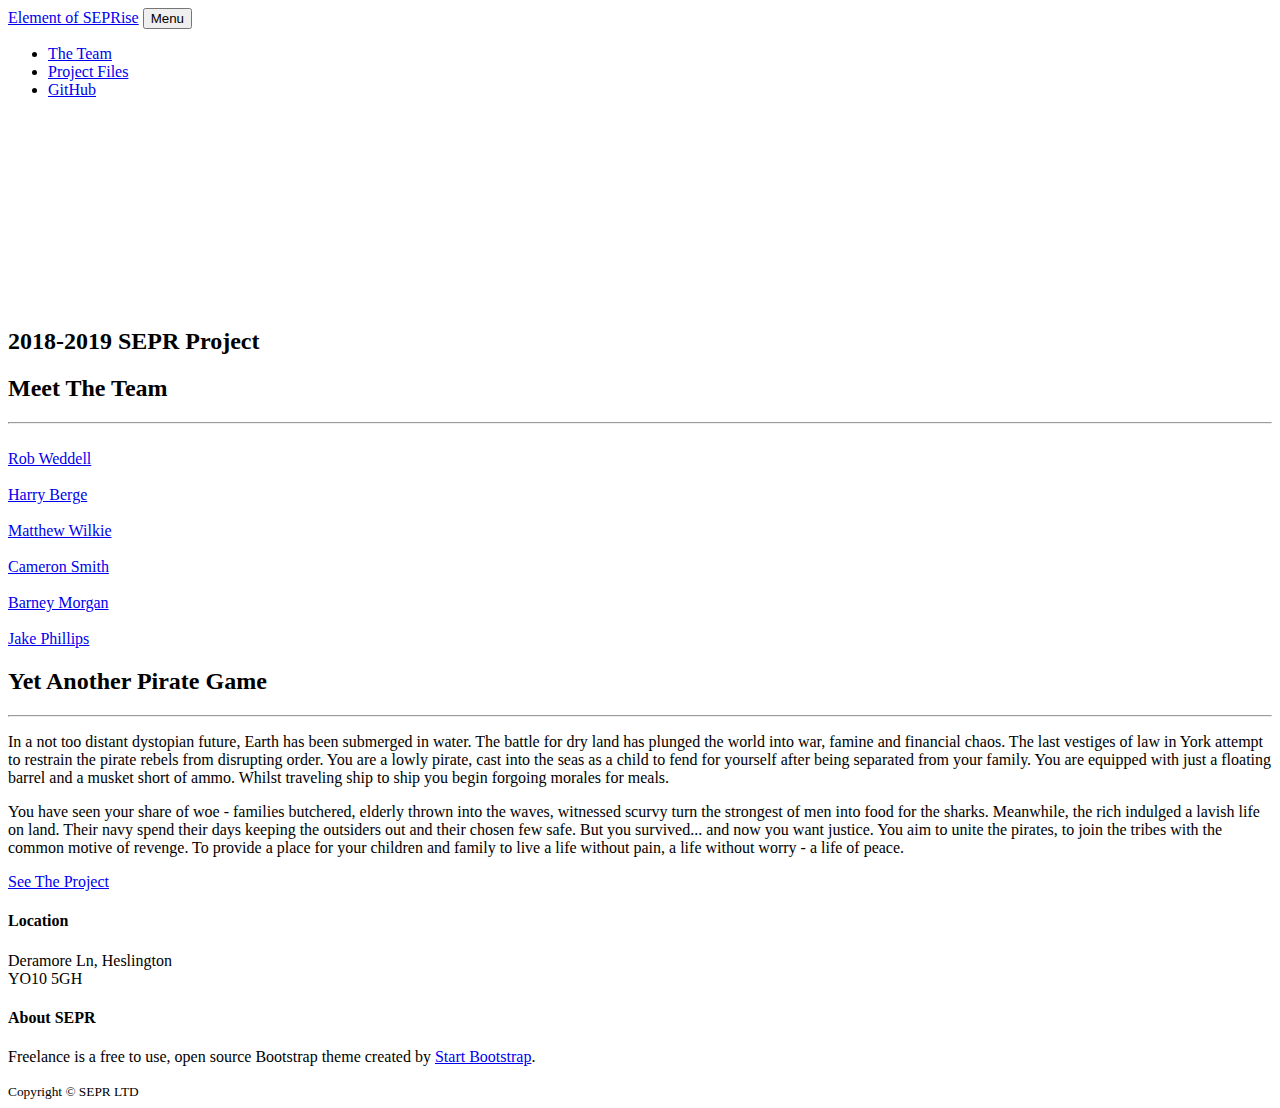
==== index.html @ d868c149 "Update index.html" ====
<!DOCTYPE html>
<html lang="en">

  <head>

    <meta charset="utf-8">
    <meta name="viewport" content="width=device-width, initial-scale=1, shrink-to-fit=no">
    <meta name="description" content="">
    <meta name="author" content="">
    <link rel="icon" type="image/png" href="img/portfolio/profile.png" sizes="16x16">
    <link rel="icon" type="image/png" href="img/portfolio/profile.png" sizes="32x32">
    <link rel="shortcut icon" href="img/portfolio/profile.png" />

    <title>SEPR</title>

    <!-- Bootstrap core CSS -->
    <link href="vendor/bootstrap/css/bootstrap.min.css" rel="stylesheet">

    <!-- Custom fonts for this template -->
    <link href="vendor/fontawesome-free/css/all.min.css" rel="stylesheet" type="text/css">
    <link href="https://fonts.googleapis.com/css?family=Montserrat:400,700" rel="stylesheet" type="text/css">
    <link href="https://fonts.googleapis.com/css?family=Lato:400,700,400italic,700italic" rel="stylesheet" type="text/css">

    <!-- Plugin CSS -->
    <link href="vendor/magnific-popup/magnific-popup.css" rel="stylesheet" type="text/css">

    <!-- Custom styles for this template -->
    <link href="css/freelancer.css" rel="stylesheet">

  </head>

  <body id="page-top">

    <!-- Navigation -->
    <nav class="navbar navbar-expand-lg bg-secondary fixed-top text-uppercase" id="mainNav">
      <div class="container">
        <a class="navbar-brand js-scroll-trigger" href="#page-top">Element of SEPRise</a>
        <button class="navbar-toggler navbar-toggler-right text-uppercase bg-primary text-white rounded" type="button" data-toggle="collapse" data-target="#navbarResponsive" aria-controls="navbarResponsive" aria-expanded="false" aria-label="Toggle navigation">
          Menu
          <i class="fas fa-bars"></i>
        </button>
        <div class="collapse navbar-collapse" id="navbarResponsive">
          <ul class="navbar-nav ml-auto">
            <li class="nav-item mx-0 mx-lg-1">
              <a class="nav-link py-3 px-0 px-lg-3 rounded js-scroll-trigger" href="#portfolio">The Team</a>
            </li>
            <li class="nav-item mx-0 mx-lg-1">
              <a class="nav-link py-3 px-0 px-lg-3 rounded js-scroll-trigger" href="Project.html">Project Files</a>
            </li>
            <li class="nav-item mx-0 mx-lg-1">
              <a class="nav-link py-3 px-0 px-lg-3 rounded js-scroll-trigger" href="https://github.com/SEPR4/PirateGame">GitHub</a>
            </li>
          </ul>
        </div>
      </div>
    </nav>

     <!-- header -->
   <header>
  <div class="overlay"></div>
      <video playsinline="playsinline" autoplay="autoplay" muted="muted" loop="loop">
    <source src="img/portfolio/Video.mp4" type="video/mp4">
  </video>
  <div class="container h-100">
    <div class="d-flex text-center h-100">
      <div class="my-auto w-100 text-white">
        <h1 class="display-3"></h1>
        <img class="img-fluid mb-5 d-block mx-auto" src="img/profile.png" alt="">
        <h2>2018-2019 SEPR Project</h2>
      </div>
    </div>
  </div>
</header>
    
    <!-- Portfolio Grid Section -->
    <section class="portfolio" id="portfolio">
      <div class="container">
        <h2 class="text-center text-uppercase text-secondary mb-0">Meet The Team</h2>
        <hr class="star-dark mb-5">
        <div class="row">
          <div class="col-md-6 col-lg-4">
            <a class="portfolio-item d-block mx-auto" href="#portfolio-modal-1">
              <div class="portfolio-item-caption d-flex position-absolute h-100 w-100">
                <div class="portfolio-item-caption-content my-auto w-100 text-center text-white">
                  <i class="fas fa-search-plus fa-3x"></i>
                </div>
              </div>
              <img class="img-fluid" src="img/portfolio/Rob.jpg" alt="">
              <figcaption class="figure-caption text-right">Rob Weddell</figcaption>
            </a>
          </div>
          <div class="col-md-6 col-lg-4">
            <a class="portfolio-item d-block mx-auto" href="#portfolio-modal-2">
              <div class="portfolio-item-caption d-flex position-absolute h-100 w-100">
                <div class="portfolio-item-caption-content my-auto w-100 text-center text-white">
                  <i class="fas fa-search-plus fa-3x"></i>
                </div>
              </div>
              <img class="img-fluid" src="img/portfolio/Harry.jpg" alt="">
              <figcaption class="figure-caption text-right">Harry Berge</figcaption>
            </a>
          </div>
          <div class="col-md-6 col-lg-4">
            <a class="portfolio-item d-block mx-auto" href="#portfolio-modal-3">
              <div class="portfolio-item-caption d-flex position-absolute h-100 w-100">
                <div class="portfolio-item-caption-content my-auto w-100 text-center text-white">
                  <i class="fas fa-search-plus fa-3x"></i>
                </div>
              </div>
              <img class="img-fluid" src="img/portfolio/Matthew.jpg" alt="">
              <figcaption class="figure-caption text-right">Matthew Wilkie</figcaption>
            </a>
          </div>
          <div class="col-md-6 col-lg-4">
            <a class="portfolio-item d-block mx-auto" href="#portfolio-modal-4">
              <div class="portfolio-item-caption d-flex position-absolute h-100 w-100">
                <div class="portfolio-item-caption-content my-auto w-100 text-center text-white">
                  <i class="fas fa-search-plus fa-3x"></i>
                </div>
              </div>
              <img class="img-fluid" src="img/portfolio/Cameron.jpg" alt="">
              <figcaption class="figure-caption text-right">Cameron Smith</figcaption>
            </a>
          </div>
          <div class="col-md-6 col-lg-4">
            <a class="portfolio-item d-block mx-auto" href="#portfolio-modal-5">
              <div class="portfolio-item-caption d-flex position-absolute h-100 w-100">
                <div class="portfolio-item-caption-content my-auto w-100 text-center text-white">
                  <i class="fas fa-search-plus fa-3x"></i>
                </div>
              </div>
              <img class="img-fluid" src="img/portfolio/Barney.jpg" alt="">
              <figcaption class="figure-caption text-right">Barney Morgan</figcaption>
            </a>
          </div>
          <div class="col-md-6 col-lg-4">
            <a class="portfolio-item d-block mx-auto" href="#portfolio-modal-6">
              <div class="portfolio-item-caption d-flex position-absolute h-100 w-100">
                <div class="portfolio-item-caption-content my-auto w-100 text-center text-white">
                  <i class="fas fa-search-plus fa-3x"></i>
                </div>
              </div>
              <img class="img-fluid" src="img/portfolio/Jake.jpg" alt="">
              <figcaption class="figure-caption text-right">Jake Phillips</figcaption>
            </a>
          </div>
        </div>
      </div>
    </section>

    <!-- About Section -->
    <section class="bg-primary text-white mb-0" id="about">
      <div class="container">
        <h2 class="text-center text-uppercase text-white">Yet Another Pirate Game</h2>
        <hr class="star-light mb-5">
        <div class="row">
          <div class="col-lg-4 ml-auto">
            <p class="lead">In a not too distant dystopian future, Earth has been submerged in water. The battle for dry land has plunged the world into war, famine and financial chaos. The last vestiges of law in York attempt to restrain the pirate rebels from disrupting order. You are a lowly pirate, cast into the seas as a child to fend for yourself after being separated from your family. You are equipped  with just a floating barrel and a musket short of ammo. Whilst traveling ship to ship you begin forgoing morales for meals.</p>
          </div>
          <div class="col-lg-4 mr-auto">
            <p class="lead">You have seen your share of woe - families butchered, elderly thrown into the waves, witnessed scurvy turn the strongest of men into food for the sharks. Meanwhile, the rich indulged a lavish life on land. Their navy spend their days keeping the outsiders out and their chosen few safe. But you survived... and now you want justice. You aim to unite the pirates, to join the tribes with the common motive of revenge. To provide a place for your children and family to live a life without pain, a life without worry - a life of peace.</p>
          </div>
        </div>
        <div class="text-center mt-4">
          <a class="btn btn-xl btn-outline-light" href="Project.html">
            See The Project
          </a>
        </div>
      </div>
    </section>

    

    <!-- Footer -->
    <footer class="footer text-center">
      <div class="container">
        <div class="row">
          <div class="col-md-4 mb-5 mb-lg-0">
            <h4 class="text-uppercase mb-4">Location</h4>
            <p class="lead mb-0">Deramore Ln, Heslington
              <br>YO10 5GH</p>
          </div>
          
          <div class="col-md-4">
            <h4 class="text-uppercase mb-4">About SEPR</h4>
            <p class="lead mb-0">Freelance is a free to use, open source Bootstrap theme created by
              <a href="http://startbootstrap.com">Start Bootstrap</a>.</p>
          </div>
        </div>
      </div>
    </footer>

    <div class="copyright py-4 text-center text-white">
      <div class="container">
        <small>Copyright &copy; SEPR LTD</small>
      </div>
    </div>

    <!-- Scroll to Top Button (Only visible on small and extra-small screen sizes) -->
    <div class="scroll-to-top d-lg-none position-fixed ">
      <a class="js-scroll-trigger d-block text-center text-white rounded" href="#page-top">
        <i class="fa fa-chevron-up"></i>
      </a>
    </div>

    <!-- Bootstrap core JavaScript -->
    <script src="vendor/jquery/jquery.min.js"></script>
    <script src="vendor/bootstrap/js/bootstrap.bundle.min.js"></script>

    <!-- Plugin JavaScript -->
    <script src="vendor/jquery-easing/jquery.easing.min.js"></script>
    <script src="vendor/magnific-popup/jquery.magnific-popup.min.js"></script>

    <!-- Contact Form JavaScript -->
    <script src="js/jqBootstrapValidation.js"></script>
    <script src="js/contact_me.js"></script>

    <!-- Custom scripts for this template -->
    <script src="js/freelancer.min.js"></script>

  </body>

</html>
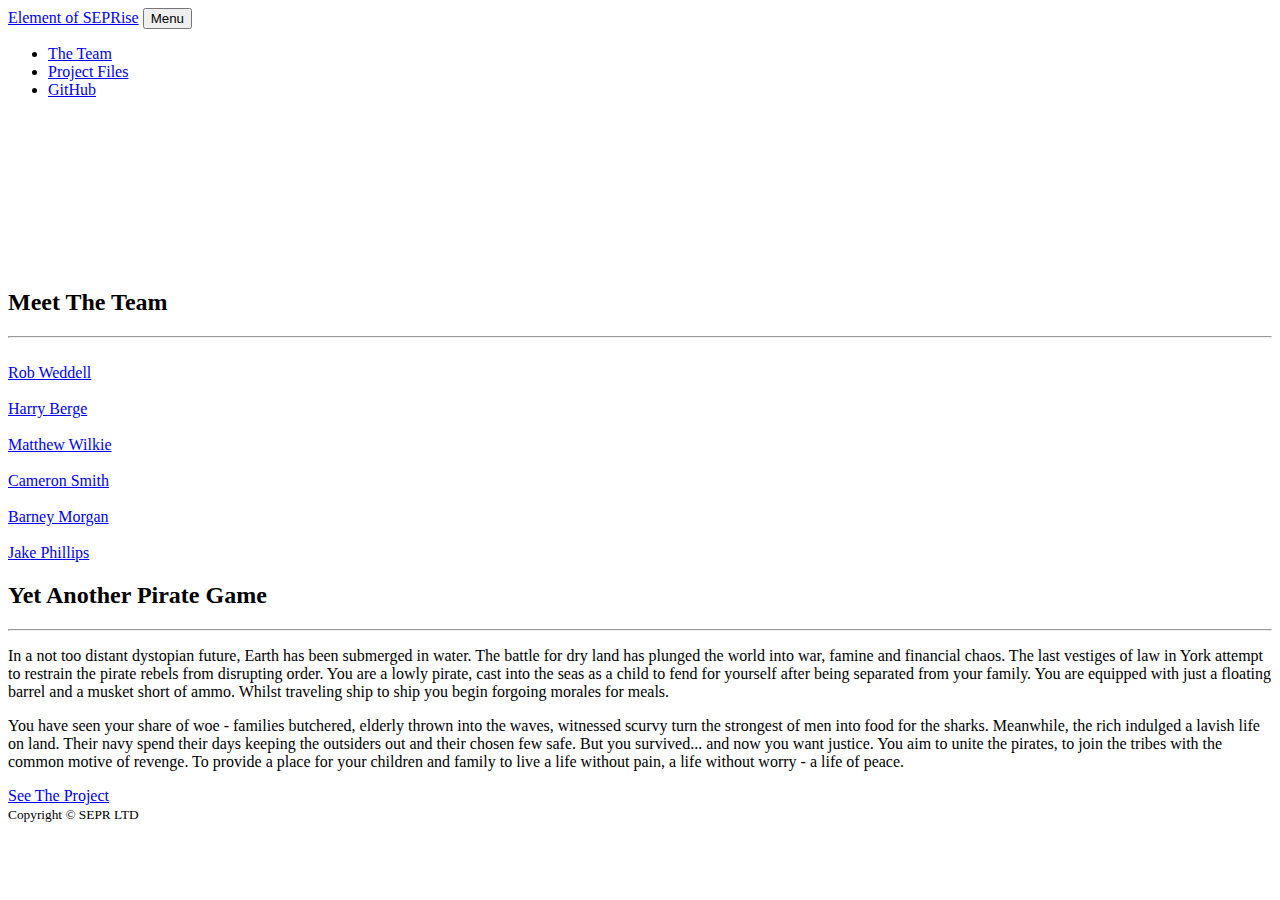
==== commit 21c8c9aa: "New video header" ====
--- a/index.html
+++ b/index.html
@@ -59,17 +59,8 @@
    <header>
   <div class="overlay"></div>
       <video playsinline="playsinline" autoplay="autoplay" muted="muted" loop="loop">
-    <source src="img/portfolio/Video.mp4" type="video/mp4">
+    <source src="img/portfolio/NewHeader.mp4" type="video/mp4">
   </video>
-  <div class="container h-100">
-    <div class="d-flex text-center h-100">
-      <div class="my-auto w-100 text-white">
-        <h1 class="display-3"></h1>
-        <img class="img-fluid mb-5 d-block mx-auto" src="img/profile.png" alt="">
-        <h2>2018-2019 SEPR Project</h2>
-      </div>
-    </div>
-  </div>
 </header>
     
     <!-- Portfolio Grid Section -->
@@ -171,24 +162,6 @@
 
     
 
-    <!-- Footer -->
-    <footer class="footer text-center">
-      <div class="container">
-        <div class="row">
-          <div class="col-md-4 mb-5 mb-lg-0">
-            <h4 class="text-uppercase mb-4">Location</h4>
-            <p class="lead mb-0">Deramore Ln, Heslington
-              <br>YO10 5GH</p>
-          </div>
-          
-          <div class="col-md-4">
-            <h4 class="text-uppercase mb-4">About SEPR</h4>
-            <p class="lead mb-0">Freelance is a free to use, open source Bootstrap theme created by
-              <a href="http://startbootstrap.com">Start Bootstrap</a>.</p>
-          </div>
-        </div>
-      </div>
-    </footer>
 
     <div class="copyright py-4 text-center text-white">
       <div class="container">
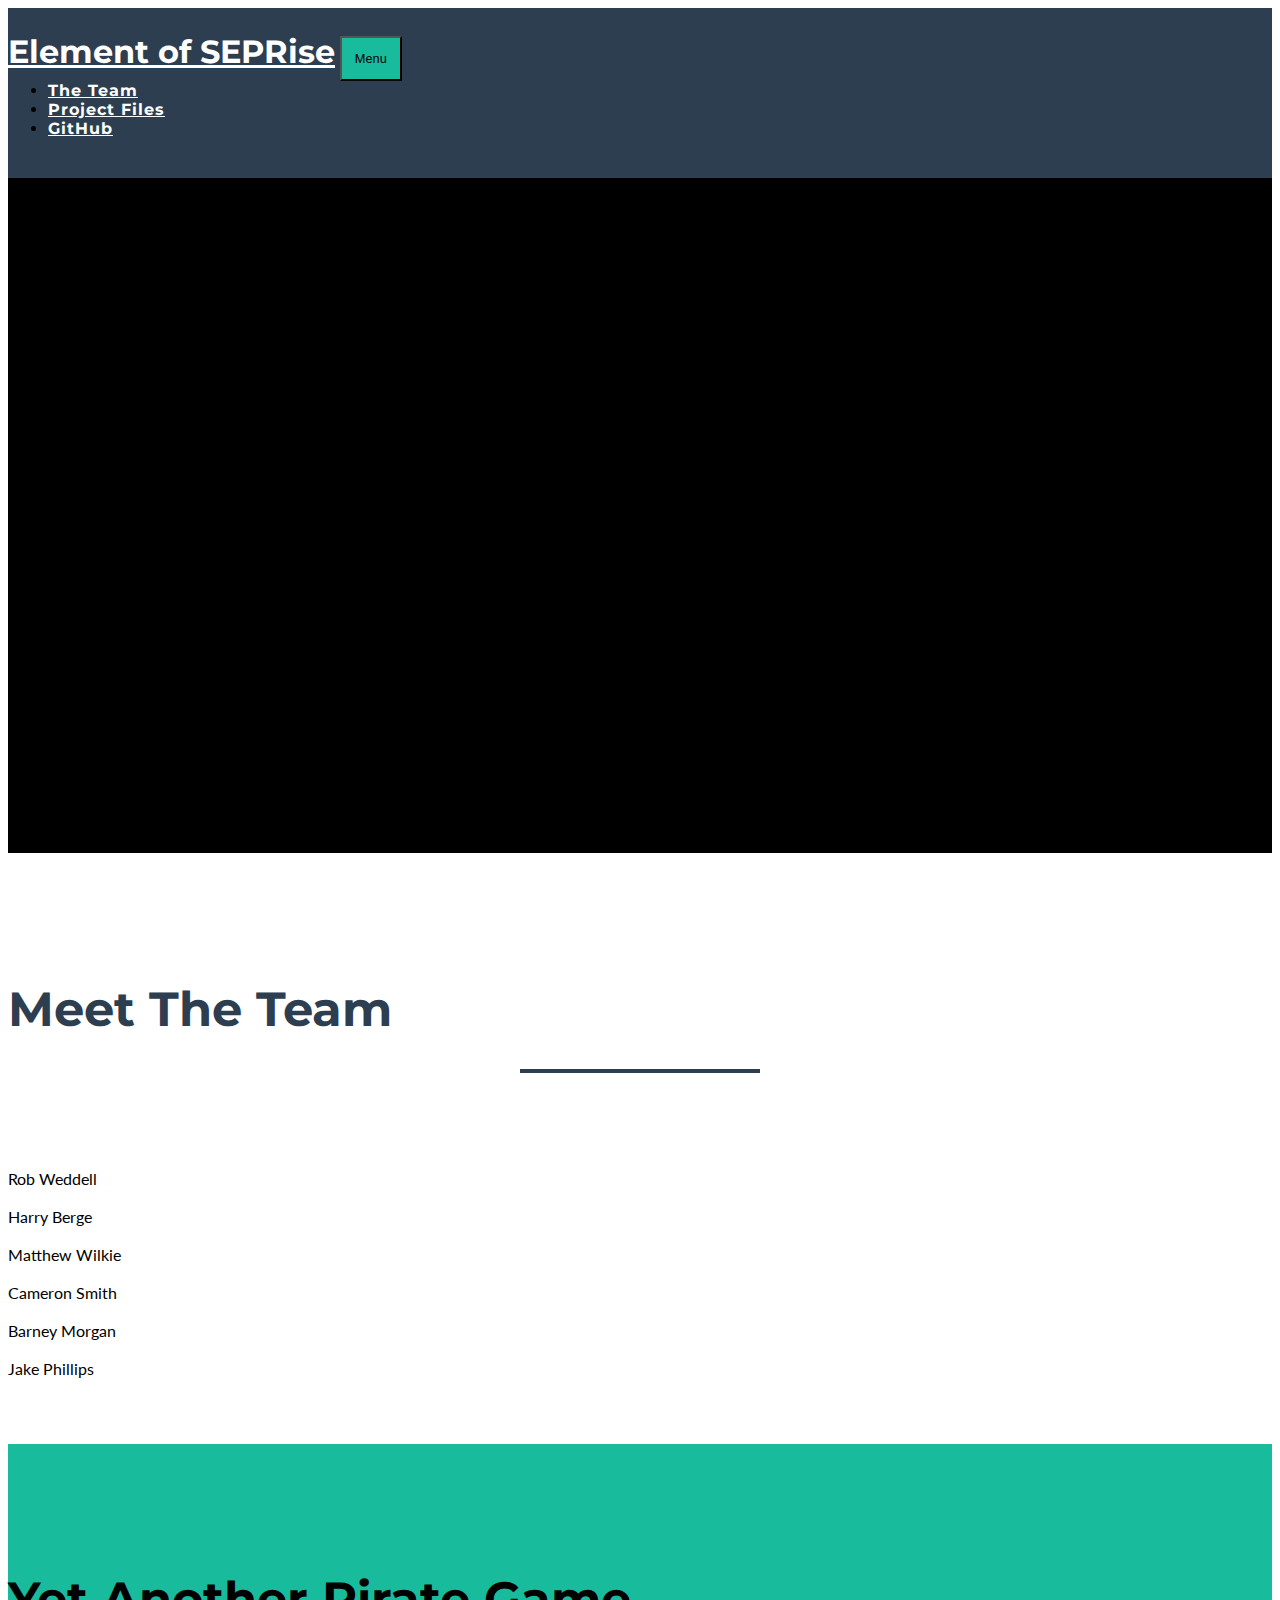
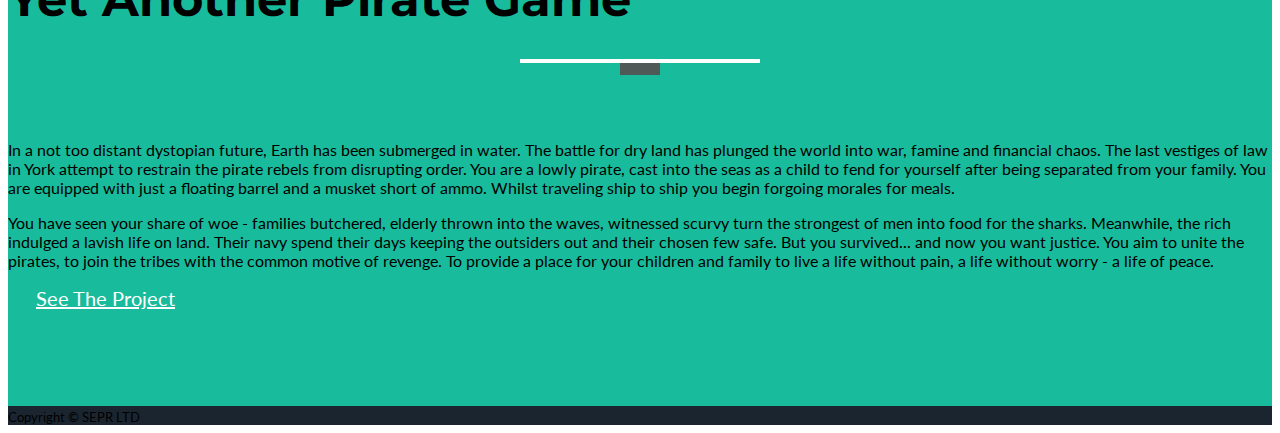
==== commit 952843b2: "Fix people links and made first document link" ====
--- a/index.html
+++ b/index.html
@@ -70,10 +70,10 @@
         <hr class="star-dark mb-5">
         <div class="row">
           <div class="col-md-6 col-lg-4">
-            <a class="portfolio-item d-block mx-auto" href="#portfolio-modal-1">
+
               <div class="portfolio-item-caption d-flex position-absolute h-100 w-100">
                 <div class="portfolio-item-caption-content my-auto w-100 text-center text-white">
-                  <i class="fas fa-search-plus fa-3x"></i>
+
                 </div>
               </div>
               <img class="img-fluid" src="img/portfolio/Rob.jpg" alt="">
@@ -81,10 +81,10 @@
             </a>
           </div>
           <div class="col-md-6 col-lg-4">
-            <a class="portfolio-item d-block mx-auto" href="#portfolio-modal-2">
+
               <div class="portfolio-item-caption d-flex position-absolute h-100 w-100">
                 <div class="portfolio-item-caption-content my-auto w-100 text-center text-white">
-                  <i class="fas fa-search-plus fa-3x"></i>
+
                 </div>
               </div>
               <img class="img-fluid" src="img/portfolio/Harry.jpg" alt="">
@@ -92,10 +92,10 @@
             </a>
           </div>
           <div class="col-md-6 col-lg-4">
-            <a class="portfolio-item d-block mx-auto" href="#portfolio-modal-3">
+
               <div class="portfolio-item-caption d-flex position-absolute h-100 w-100">
                 <div class="portfolio-item-caption-content my-auto w-100 text-center text-white">
-                  <i class="fas fa-search-plus fa-3x"></i>
+
                 </div>
               </div>
               <img class="img-fluid" src="img/portfolio/Matthew.jpg" alt="">
@@ -103,10 +103,10 @@
             </a>
           </div>
           <div class="col-md-6 col-lg-4">
-            <a class="portfolio-item d-block mx-auto" href="#portfolio-modal-4">
+
               <div class="portfolio-item-caption d-flex position-absolute h-100 w-100">
                 <div class="portfolio-item-caption-content my-auto w-100 text-center text-white">
-                  <i class="fas fa-search-plus fa-3x"></i>
+
                 </div>
               </div>
               <img class="img-fluid" src="img/portfolio/Cameron.jpg" alt="">
@@ -114,10 +114,10 @@
             </a>
           </div>
           <div class="col-md-6 col-lg-4">
-            <a class="portfolio-item d-block mx-auto" href="#portfolio-modal-5">
+
               <div class="portfolio-item-caption d-flex position-absolute h-100 w-100">
                 <div class="portfolio-item-caption-content my-auto w-100 text-center text-white">
-                  <i class="fas fa-search-plus fa-3x"></i>
+
                 </div>
               </div>
               <img class="img-fluid" src="img/portfolio/Barney.jpg" alt="">
@@ -125,10 +125,10 @@
             </a>
           </div>
           <div class="col-md-6 col-lg-4">
-            <a class="portfolio-item d-block mx-auto" href="#portfolio-modal-6">
+
               <div class="portfolio-item-caption d-flex position-absolute h-100 w-100">
                 <div class="portfolio-item-caption-content my-auto w-100 text-center text-white">
-                  <i class="fas fa-search-plus fa-3x"></i>
+                  
                 </div>
               </div>
               <img class="img-fluid" src="img/portfolio/Jake.jpg" alt="">
--- a/css/freelancer.css
+++ b/css/freelancer.css
@@ -0,0 +1,406 @@
+/*!
+ * Start Bootstrap - Freelancer v5.0.0 (https://startbootstrap.com/template-overviews/freelancer)
+ * Copyright 2013-2018 Start Bootstrap
+ * Licensed under MIT (https://github.com/BlackrockDigital/startbootstrap-freelancer/blob/master/LICENSE)
+ */
+
+body {
+  font-family: 'Lato';
+}
+
+h1,
+h2,
+h3,
+h4,
+h5,
+h6 {
+  font-weight: 700;
+  font-family: 'Montserrat';
+}
+
+
+hr.star-light,
+hr.star-dark {
+  max-width: 15rem;
+  padding: 0;
+  text-align: center;
+  border: none;
+  border-top: solid 0.25rem;
+  margin-top: 2.5rem;
+  margin-bottom: 2.5rem;
+  margin-left: auto;
+  margin-right: auto;
+}
+
+hr.star-light:after,
+hr.star-dark:after {
+  position: relative;
+  top: -.8em;
+  display: inline-block;
+  padding: 0 0.25em;
+  content: '\f005';
+  font-family: "Font Awesome 5 Free";
+  font-weight: 900;
+  font-size: 2em;
+}
+
+hr.star-light {
+  border-color: #fff;
+}
+
+hr.star-light:after {
+  color: #fff;
+  background-color: #4f5957;
+}
+
+hr.star-dark {
+  border-color: #2C3E50;
+}
+
+hr.star-dark:after {
+  color: #2C3E50;
+  background-color: white;
+}
+
+section {
+  padding: 6rem 0;
+}
+
+section h2 {
+  font-size: 2.25rem;
+  line-height: 2rem;
+}
+
+@media (min-width: 992px) {
+  section h2 {
+    font-size: 3rem;
+    line-height: 2.5rem;
+  }
+}
+
+.btn-xl {
+  padding: 1rem 1.75rem;
+  font-size: 1.25rem;
+}
+
+.btn-social {
+  width: 3.25rem;
+  height: 3.25rem;
+  font-size: 1.25rem;
+  line-height: 2rem;
+}
+
+.scroll-to-top {
+  z-index: 1042;
+  right: 1rem;
+  bottom: 1rem;
+  display: none;
+}
+
+.scroll-to-top a {
+  width: 3.5rem;
+  height: 3.5rem;
+  background-color: rgba(33, 37, 41, 0.5);
+  line-height: 3.1rem;
+}
+
+#mainNav {
+  padding-top: 1rem;
+  padding-bottom: 1rem;
+  font-weight: 700;
+  font-family: 'Montserrat';
+}
+
+#mainNav .navbar-brand {
+  color: #fff;
+}
+
+#mainNav .navbar-nav {
+  margin-top: 1rem;
+  letter-spacing: 0.0625rem;
+}
+
+#mainNav .navbar-nav li.nav-item a.nav-link {
+  color: #fff;
+}
+
+#mainNav .navbar-nav li.nav-item a.nav-link:hover {
+  color: #18BC9C;
+}
+
+#mainNav .navbar-nav li.nav-item a.nav-link:active, #mainNav .navbar-nav li.nav-item a.nav-link:focus {
+  color: #fff;
+}
+
+#mainNav .navbar-nav li.nav-item a.nav-link.active {
+  color: #18BC9C;
+}
+
+#mainNav .navbar-toggler {
+  font-size: 80%;
+  padding: 0.8rem;
+}
+
+@media (min-width: 992px) {
+  #mainNav {
+    padding-top: 1.5rem;
+    padding-bottom: 1.5rem;
+    -webkit-transition: padding-top 0.3s, padding-bottom 0.3s;
+    transition: padding-top 0.3s, padding-bottom 0.3s;
+  }
+  #mainNav .navbar-brand {
+    font-size: 2em;
+    -webkit-transition: font-size 0.3s;
+    transition: font-size 0.3s;
+  }
+  #mainNav .navbar-nav {
+    margin-top: 0;
+  }
+  #mainNav .navbar-nav > li.nav-item > a.nav-link.active {
+    color: #fff;
+    background: #18BC9C;
+  }
+  #mainNav .navbar-nav > li.nav-item > a.nav-link.active:active, #mainNav .navbar-nav > li.nav-item > a.nav-link.active:focus, #mainNav .navbar-nav > li.nav-item > a.nav-link.active:hover {
+    color: #fff;
+    background: #18BC9C;
+  }
+  #mainNav.navbar-shrink {
+    padding-top: 0.5rem;
+    padding-bottom: 0.5rem;
+  }
+  #mainNav.navbar-shrink .navbar-brand {
+    font-size: 1.5em;
+  }
+}
+
+header {
+  position: relative;
+  background-color: black;
+  height: 75vh;
+  min-height: 25rem;
+  width: 100%;
+  overflow: hidden;
+}
+
+header video {
+  position: absolute;
+  top: 50%;
+  left: 50%;
+  min-width: 100%;
+  min-height: 100%;
+  width: auto;
+  height: auto;
+  z-index: 0;
+  -ms-transform: translateX(-50%) translateY(-50%);
+  -moz-transform: translateX(-50%) translateY(-50%);
+  -webkit-transform: translateX(-50%) translateY(-50%);
+  transform: translateX(-50%) translateY(-50%);
+}
+
+header .container {
+  position: relative;
+  z-index: 2;
+}
+
+header .overlay {
+  position: absolute;
+  top: 0;
+  left: 0;
+  height: 100%;
+  width: 100%;
+  background-color: black;
+  opacity: 0.2;
+  z-index: 1;
+}
+
+@media (pointer: coarse) and (hover: none) {
+  header {
+    background: url('https://source.unsplash.com/XT5OInaElMw/1600x900') black no-repeat center center scroll;
+  }
+  header video {
+    display: none;
+  }
+}
+
+
+.portfolio {
+  margin-bottom: -15px;
+}
+
+.portfolio .portfolio-item {
+  position: relative;
+  display: block;
+  max-width: 25rem;
+  margin-bottom: 15px;
+}
+
+.portfolio .portfolio-item .portfolio-item-caption {
+  -webkit-transition: all ease 0.5s;
+  transition: all ease 0.5s;
+  opacity: 0;
+  background-color: rgba(255, 255, 255, 0.9);
+}
+
+.portfolio .portfolio-item .portfolio-item-caption:hover {
+  opacity: 1;
+}
+
+.portfolio .portfolio-item .portfolio-item-caption .portfolio-item-caption-content {
+  font-size: 1.5rem;
+}
+
+@media (min-width: 576px) {
+  .portfolio {
+    margin-bottom: -30px;
+  }
+  .portfolio .portfolio-item {
+    margin-bottom: 30px;
+  }
+}
+
+.portfolio-modal .portfolio-modal-dialog {
+  padding: 3rem 1rem;
+  min-height: calc(100vh - 2rem);
+  margin: 1rem calc(1rem - 8px);
+  position: relative;
+  z-index: 2;
+  -webkit-box-shadow: 0 0 3rem 1rem rgba(0, 0, 0, 0.5);
+  box-shadow: 0 0 3rem 1rem rgba(0, 0, 0, 0.5);
+}
+
+.portfolio-modal .portfolio-modal-dialog .close-button {
+  position: absolute;
+  top: 2rem;
+  right: 2rem;
+}
+
+.portfolio-modal .portfolio-modal-dialog .close-button i {
+  line-height: 38px;
+}
+
+.portfolio-modal .portfolio-modal-dialog h2 {
+  font-size: 2rem;
+}
+
+@media (min-width: 768px) {
+  .portfolio-modal .portfolio-modal-dialog {
+    min-height: 100vh;
+    padding: 5rem;
+    margin: 3rem calc(3rem - 8px);
+  }
+  .portfolio-modal .portfolio-modal-dialog h2 {
+    font-size: 3rem;
+  }
+}
+
+.floating-label-form-group {
+  position: relative;
+  border-bottom: 1px solid #e9ecef;
+}
+
+.floating-label-form-group input,
+.floating-label-form-group textarea {
+  font-size: 1.5em;
+  position: relative;
+  z-index: 1;
+  padding-right: 0;
+  padding-left: 0;
+  resize: none;
+  border: none;
+  border-radius: 0;
+  background: none;
+  -webkit-box-shadow: none !important;
+  box-shadow: none !important;
+}
+
+.floating-label-form-group label {
+  font-size: 0.85em;
+  line-height: 1.764705882em;
+  position: relative;
+  z-index: 0;
+  top: 2em;
+  display: block;
+  margin: 0;
+  -webkit-transition: top 0.3s ease, opacity 0.3s ease;
+  transition: top 0.3s ease, opacity 0.3s ease;
+  vertical-align: middle;
+  vertical-align: baseline;
+  opacity: 0;
+}
+
+.floating-label-form-group:not(:first-child) {
+  padding-left: 14px;
+  border-left: 1px solid #e9ecef;
+}
+
+.floating-label-form-group-with-value label {
+  top: 0;
+  opacity: 1;
+}
+
+.floating-label-form-group-with-focus label {
+  color: #ffffff;
+}
+
+form .row:first-child .floating-label-form-group {
+  border-top: 1px solid #e9ecef;
+}
+
+.footer {
+  padding-top: 5rem;
+  padding-bottom: 5rem;
+  background-color: #2C3E50;
+  color: #fff;
+}
+
+.copyright {
+  background-color: #1a252f;
+}
+
+a {
+  color: #ffffff;
+}
+
+a:focus, a:hover, a:active {
+  color: #128f76;
+}
+
+.btn {
+  border-width: 2px;
+}
+
+.bg-primary {
+  background-color: #18BC9C !important;
+}
+
+.bg-secondary {
+  background-color: #2C3E50 !important;
+}
+
+.text-primary {
+  color: #18BC9C !important;
+}
+
+.text-secondary {
+  color: #2C3E50 !important;
+}
+
+.btn-primary {
+  background-color: #ffffff;
+  border-color: #ffffff;
+}
+
+.btn-primary:hover, .btn-primary:focus, .btn-primary:active {
+  background-color: #128f76;
+  border-color: #128f76;
+}
+
+.btn-secondary {
+  background-color: #2C3E50;
+  border-color: #2C3E50;
+}
+
+.btn-secondary:hover, .btn-secondary:focus, .btn-secondary:active {
+  background-color: #1a252f;
+  border-color: #1a252f;
+}
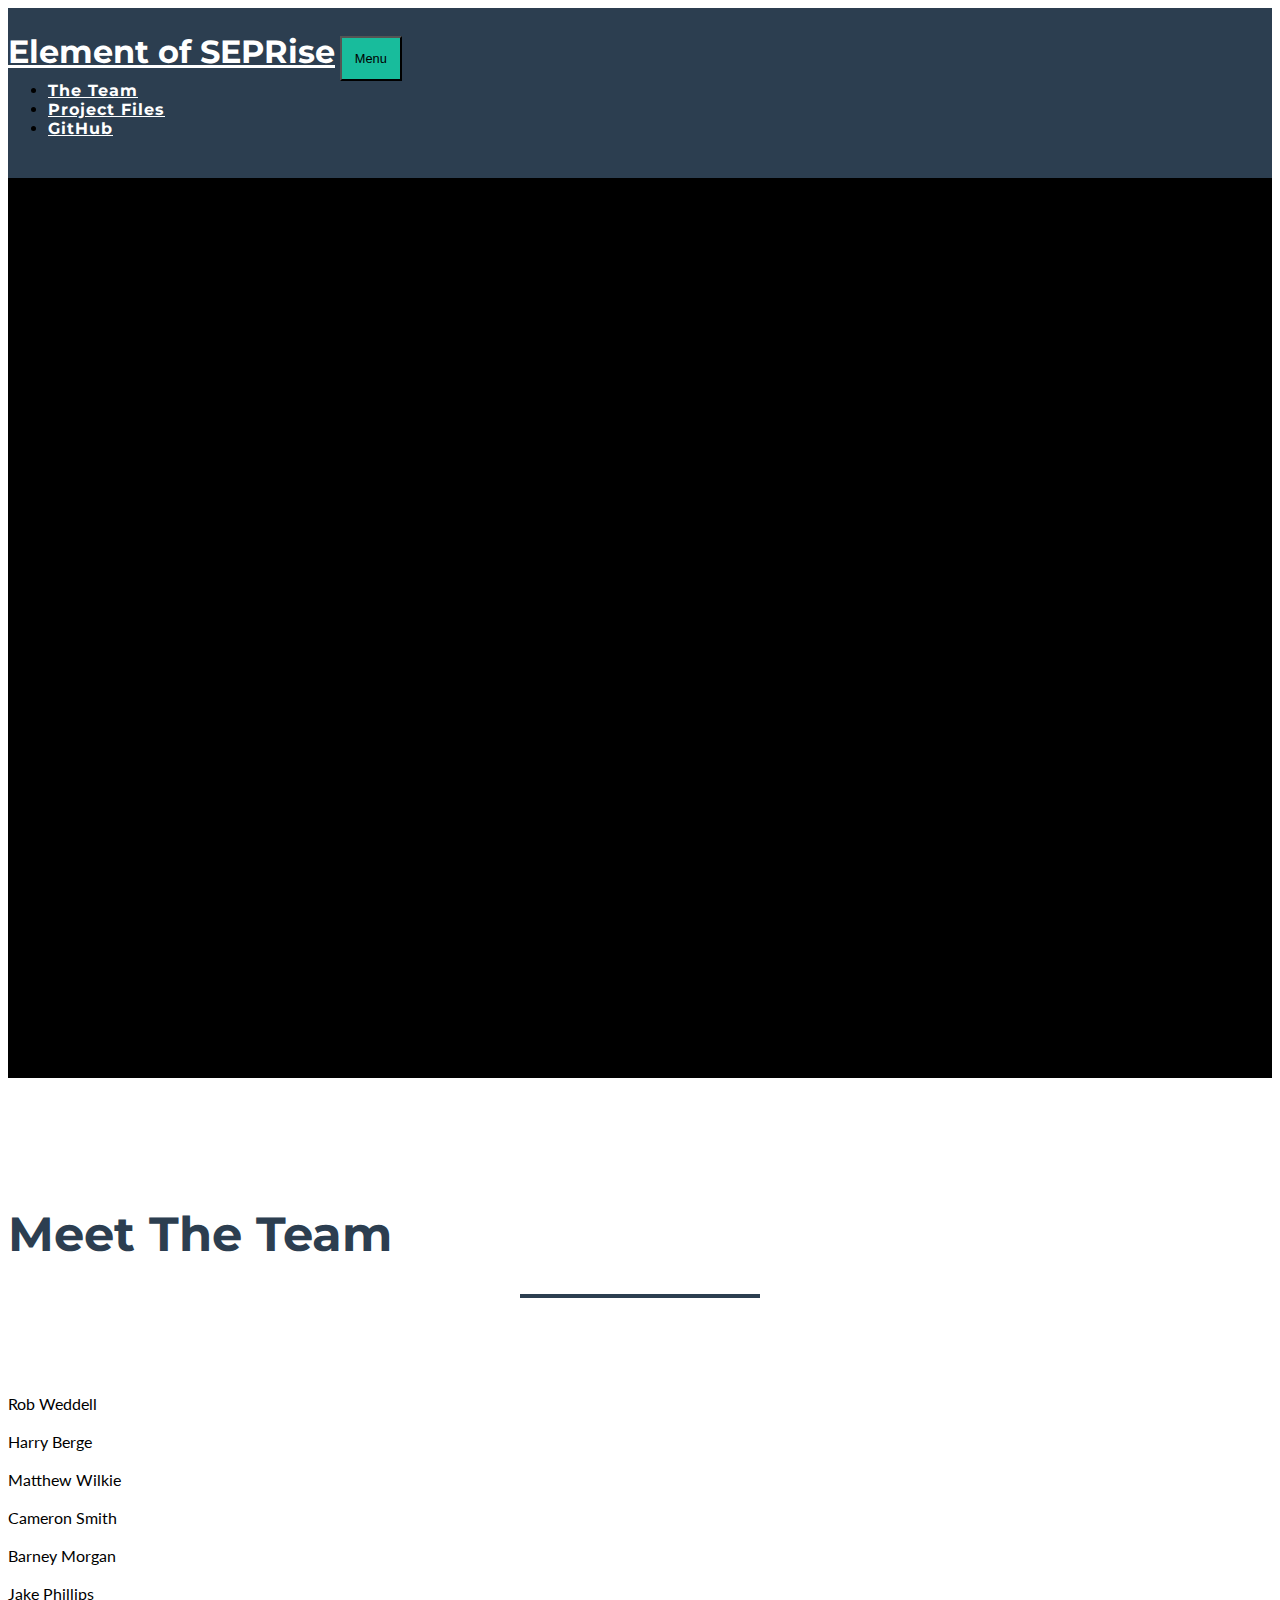
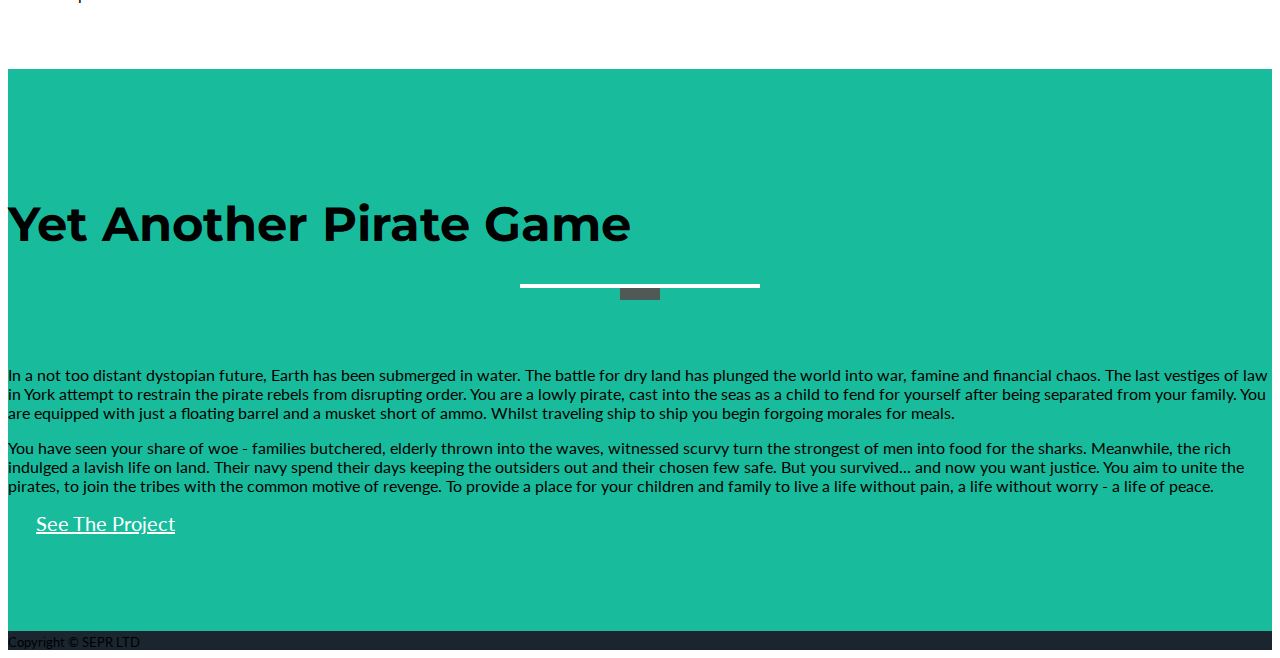
==== commit fa54ecc4: "new header" ====
--- a/index.html
+++ b/index.html
@@ -45,7 +45,7 @@
               <a class="nav-link py-3 px-0 px-lg-3 rounded js-scroll-trigger" href="#portfolio">The Team</a>
             </li>
             <li class="nav-item mx-0 mx-lg-1">
-              <a class="nav-link py-3 px-0 px-lg-3 rounded js-scroll-trigger" href="Project.html">Project Files</a>
+              <a class="nav-link py-3 px-0 px-lg-3 rounded js-scroll-trigger" href="project.html">Project Files</a>
             </li>
             <li class="nav-item mx-0 mx-lg-1">
               <a class="nav-link py-3 px-0 px-lg-3 rounded js-scroll-trigger" href="https://github.com/SEPR4/PirateGame">GitHub</a>
@@ -58,8 +58,7 @@
      <!-- header -->
    <header>
   <div class="overlay"></div>
-      <video playsinline="playsinline" autoplay="autoplay" muted="muted" loop="loop">
-    <source src="img/portfolio/NewHeader.mp4" type="video/mp4">
+       <iframe width="1680" height="971" src="https://www.youtube.com/embed/n6OzA35ZT2s?autoplay=1" frameborder="0" allow="accelerometer; autoplay; encrypted-media; gyroscope; picture-in-picture" allowfullscreen></iframe>
   </video>
 </header>
     
@@ -128,7 +127,7 @@
 
               <div class="portfolio-item-caption d-flex position-absolute h-100 w-100">
                 <div class="portfolio-item-caption-content my-auto w-100 text-center text-white">
-                  
+
                 </div>
               </div>
               <img class="img-fluid" src="img/portfolio/Jake.jpg" alt="">
@@ -153,7 +152,7 @@
           </div>
         </div>
         <div class="text-center mt-4">
-          <a class="btn btn-xl btn-outline-light" href="Project.html">
+          <a class="btn btn-xl btn-outline-light" href="project.html">
             See The Project
           </a>
         </div>
--- a/css/freelancer.css
+++ b/css/freelancer.css
@@ -176,7 +176,7 @@
 header {
   position: relative;
   background-color: black;
-  height: 75vh;
+  height: 100vh;
   min-height: 25rem;
   width: 100%;
   overflow: hidden;
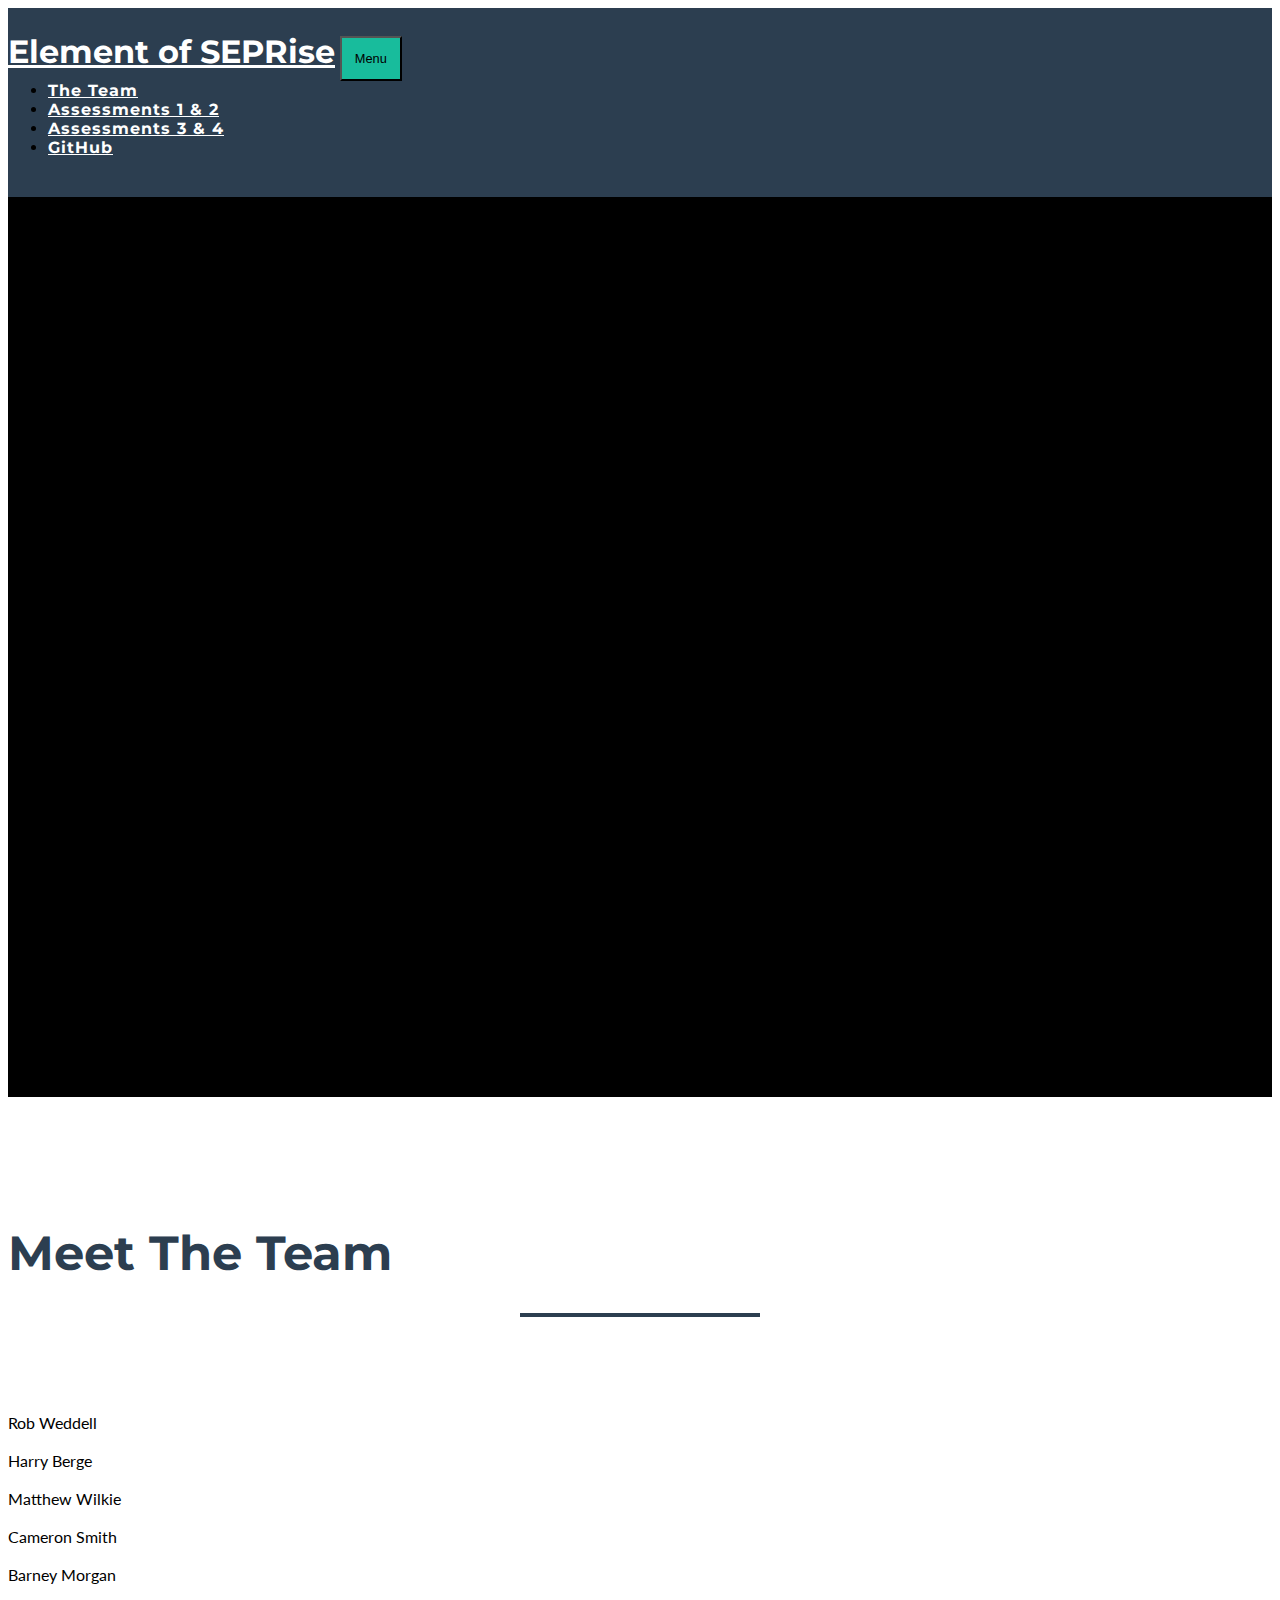
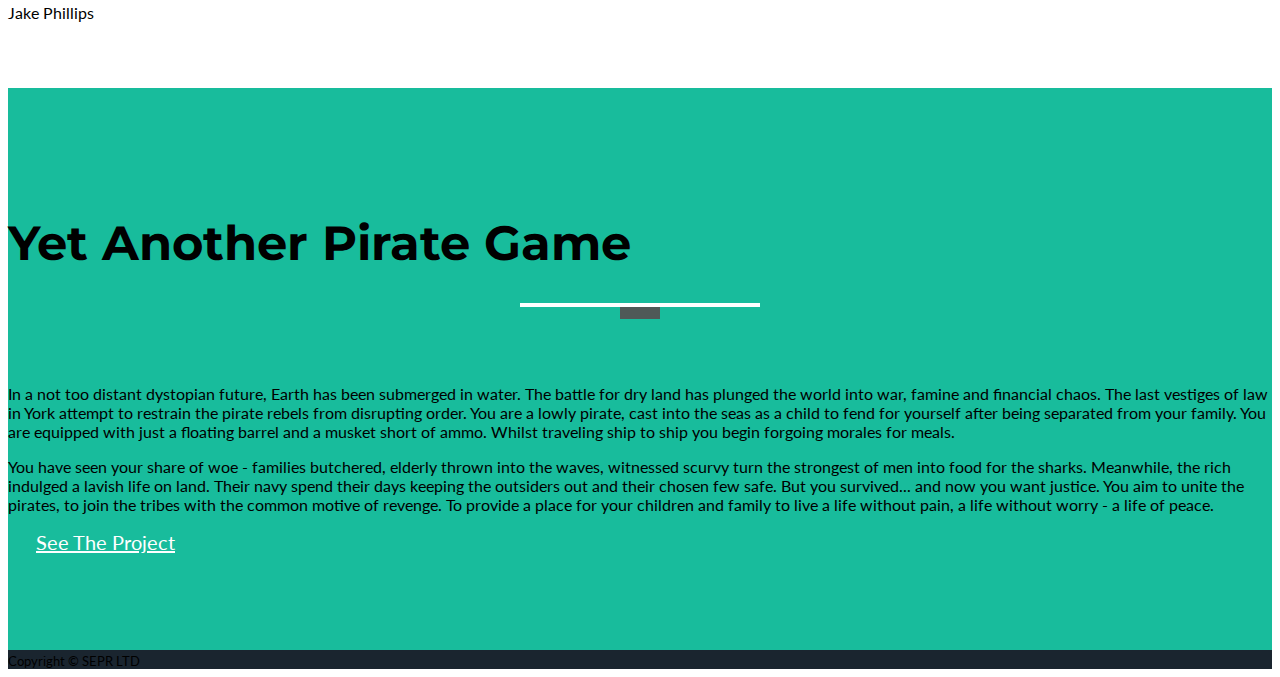
==== commit 8891ae1d: "ass3 live" ====
--- a/index.html
+++ b/index.html
@@ -45,10 +45,13 @@
               <a class="nav-link py-3 px-0 px-lg-3 rounded js-scroll-trigger" href="#portfolio">The Team</a>
             </li>
             <li class="nav-item mx-0 mx-lg-1">
-              <a class="nav-link py-3 px-0 px-lg-3 rounded js-scroll-trigger" href="project.html">Project Files</a>
+              <a class="nav-link py-3 px-0 px-lg-3 rounded js-scroll-trigger" href="project.html">Assessments 1 & 2</a>
             </li>
+              <li class="nav-item mx-0 mx-lg-1">
+                  <a class="nav-link py-3 px-0 px-lg-3 rounded js-scroll-trigger" href="project2.html">Assessments 3 & 4</a>
+              </li>
             <li class="nav-item mx-0 mx-lg-1">
-              <a class="nav-link py-3 px-0 px-lg-3 rounded js-scroll-trigger" href="https://github.com/SEPR4/PirateGame">GitHub</a>
+              <a class="nav-link py-3 px-0 px-lg-3 rounded js-scroll-trigger" href="https://github.com/SEPR4/APirateGame">GitHub</a>
             </li>
           </ul>
         </div>
--- a/css/freelancer.css
+++ b/css/freelancer.css
@@ -201,7 +201,10 @@
   position: relative;
   z-index: 2;
 }
-
+header .logo {
+    width: 10px;
+    height: 10px;
+}
 header .overlay {
   position: absolute;
   top: 0;
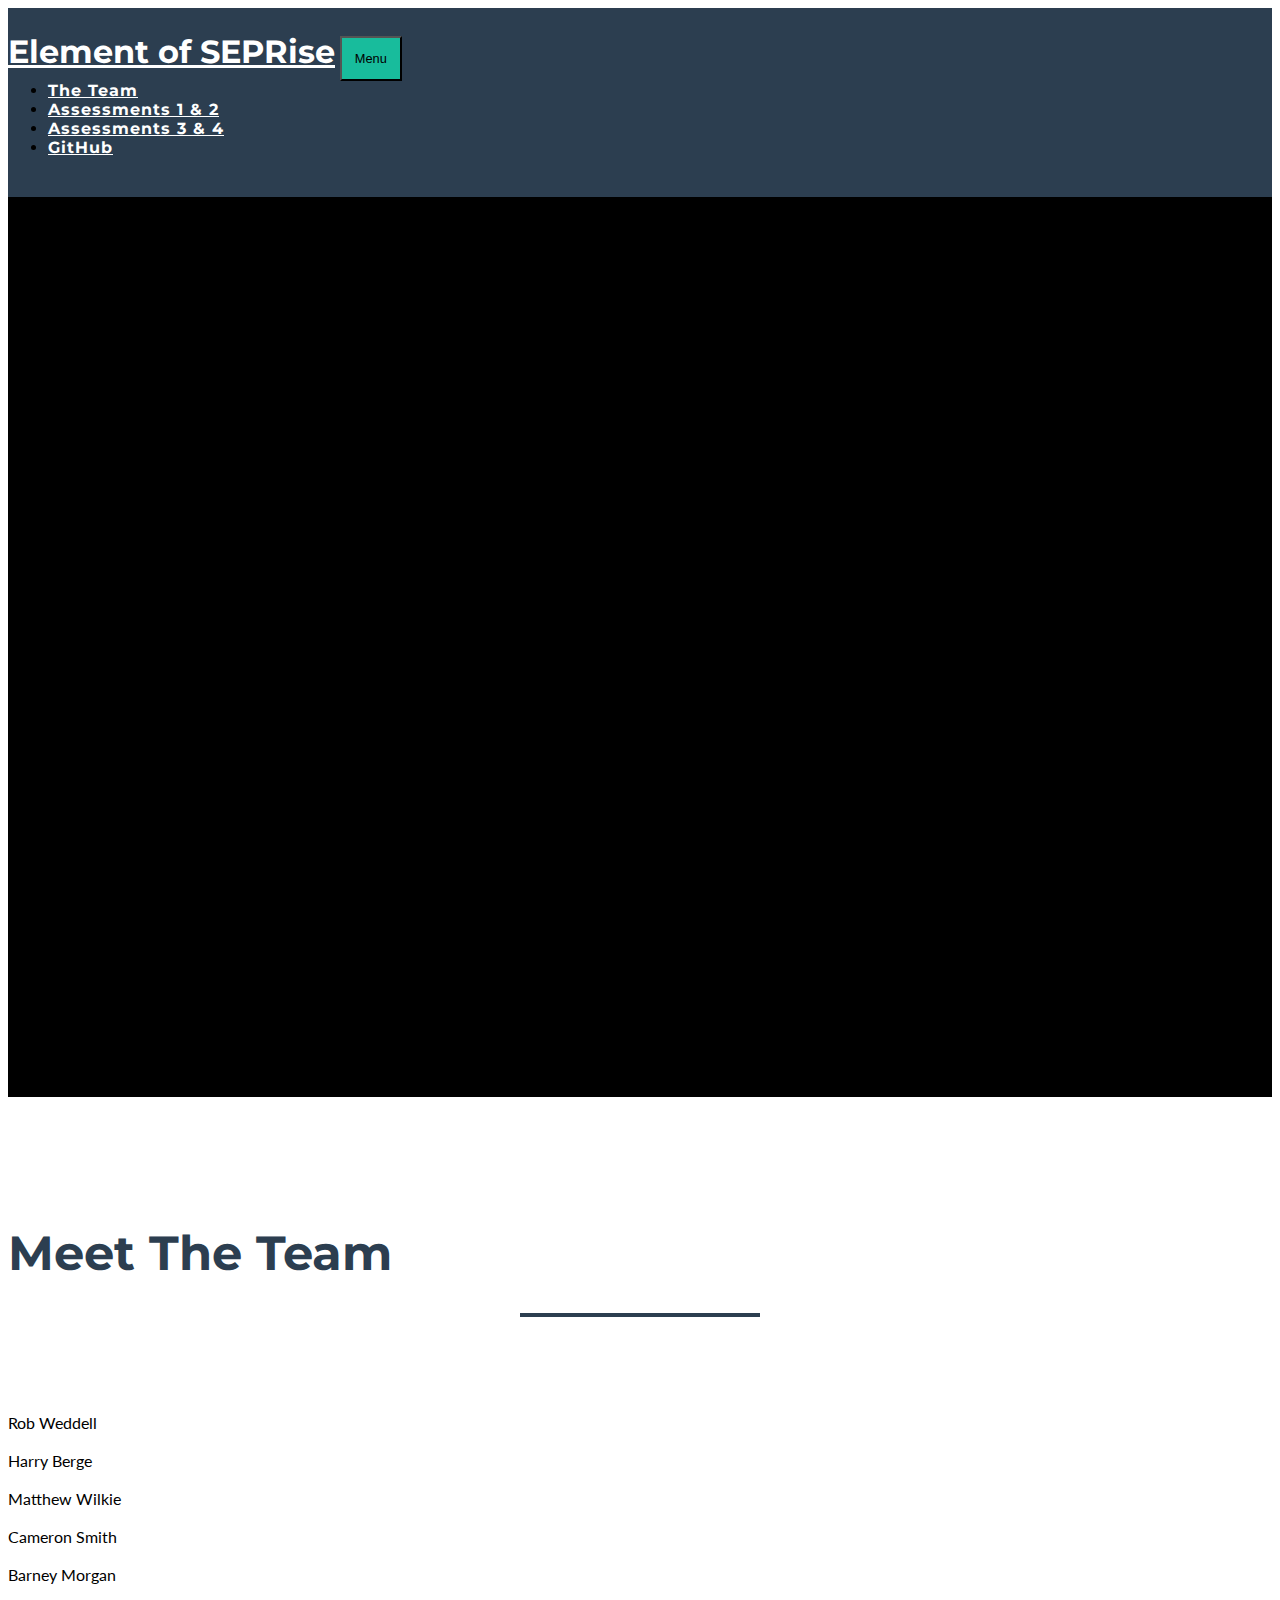
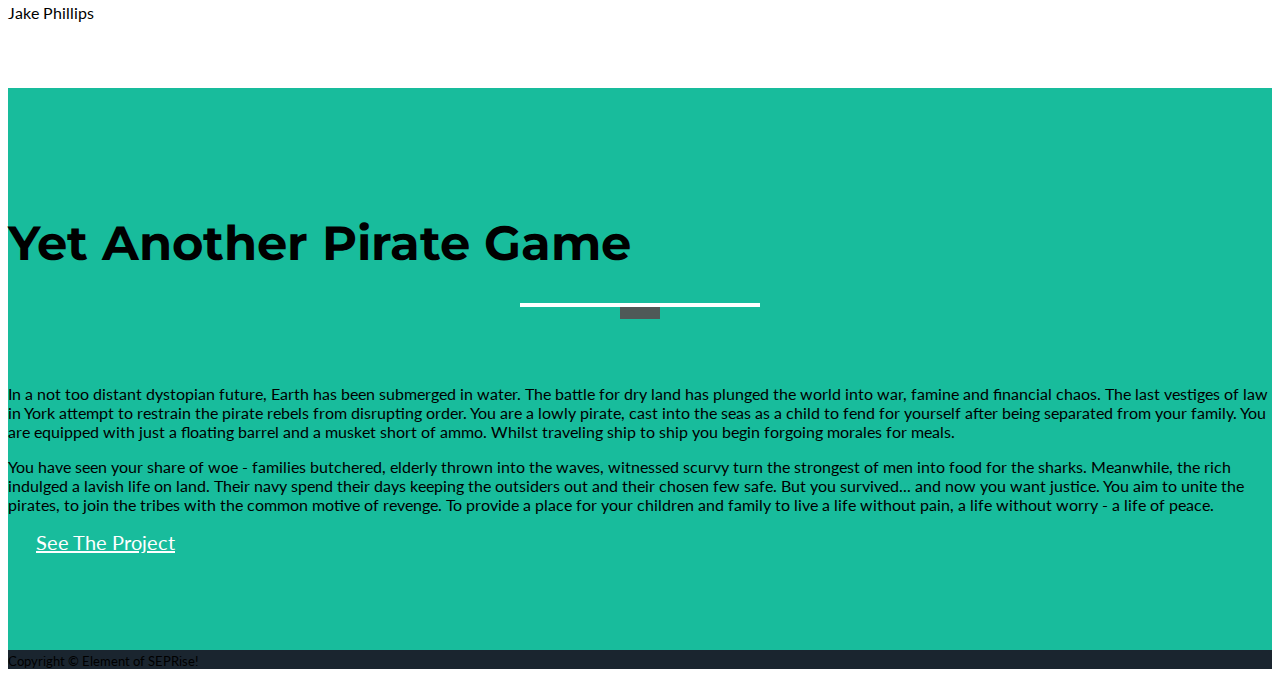
==== commit a94c9a81: "Swap Ass3/4 In order" ====
--- a/index.html
+++ b/index.html
@@ -11,7 +11,7 @@
     <link rel="icon" type="image/png" href="img/portfolio/profile.png" sizes="32x32">
     <link rel="shortcut icon" href="img/portfolio/profile.png" />
 
-    <title>SEPR</title>
+    <title>SEPR4</title>
 
     <!-- Bootstrap core CSS -->
     <link href="vendor/bootstrap/css/bootstrap.min.css" rel="stylesheet">
@@ -167,7 +167,7 @@
 
     <div class="copyright py-4 text-center text-white">
       <div class="container">
-        <small>Copyright &copy; SEPR LTD</small>
+        <small>Copyright &copy; Element of SEPRise!</small>
       </div>
     </div>
 
